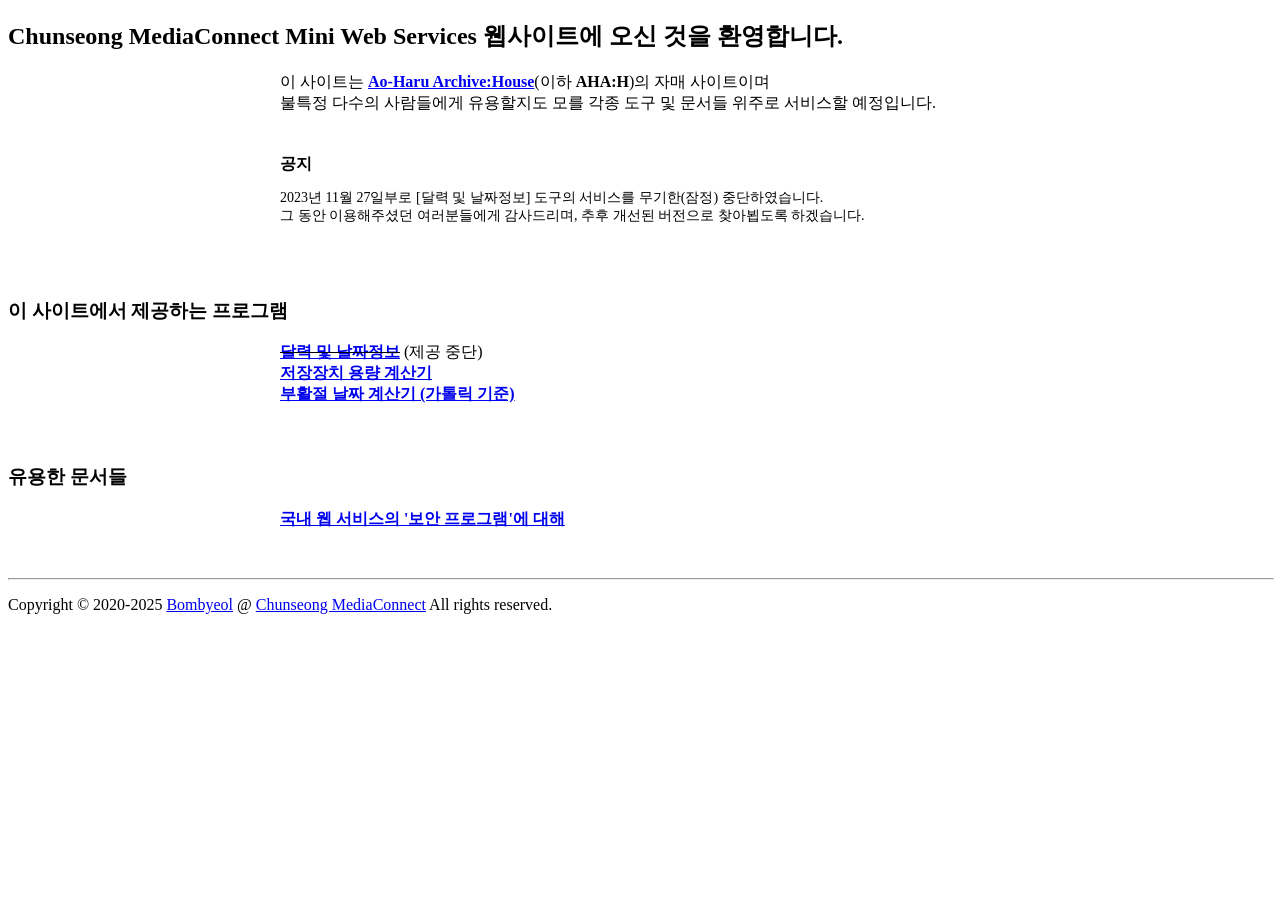
==== index.html @ 6d9555d2 "접속 주소 및 제목 일부 변경" ====
<!DOCTYPE html>
<html lang="ko">
<head>
<title>RandomSTAR Mini Web Services</title>
<meta charset="utf-8" />
<meta http-equiv="X-UA-Compatible" content="IE=edge" />
<meta name="viewport" content="width=device-width, initial-scale=1.0" />
<meta property="og:title" content="Chunseong MediaConnect Mini Web Tools" />
<meta property="og:type" content="website" />
<meta property="og:url" content="https://tools.mygo.sh" />
<meta property="og:image" content="/android-chrome-192x192.png" />
<meta name="twitter:card" content="summary" />
<meta name="twitter:url" content="https://tools.mygo.sh" />
<meta name="twitter:title" content="Chunseong MediaConnect Mini Web Tools" />
<meta name="twitter:description" content="An set of simple web tools for everyone" />
<meta name="twitter:image" content="/android-chrome-192x192.png" />
<meta name="twitter:site" content="@deepsky182_haru" />
<meta name="twitter:creator" content="@deepsky182_haru" />
<meta name="naver-site-verification" content="95e87361adbc52198c048c6495d3590cff24bccf" />
<link rel="stylesheet" href="css/common.css" />
<link rel="stylesheet" href="https://use.fontawesome.com/releases/v5.10.2/css/all.css" integrity="sha384-rtJEYb85SiYWgfpCr0jn174XgJTn4rptSOQsMroFBPQSGLdOC5IbubP6lJ35qoM9" crossorigin="anonymous" />
<link rel="stylesheet" type="text/css" href="https://fonts.googleapis.com/icon?family=Material+Icons" />
<link rel="apple-touch-icon" sizes="180x180" href="/apple-touch-icon.png" />
<link rel="icon" type="image/png" sizes="32x32" href="/favicon-32x32.png" />
<link rel="icon" type="image/png" sizes="16x16" href="/favicon-16x16.png" />
<link rel="manifest" href="/site.webmanifest" />
</head>
<body>
<div id="a_main">
 <h2>Chunseong MediaConnect Mini Web Services 웹사이트에 오신 것을 환영합니다.</h2>

 <div style="padding-bottom: 2.5em; margin: auto; width: 720px; max-width: 96%;">
  이 사이트는 <a href="https://senarin.kr/"><b>Ao-Haru Archive:House</b></a>(이하 <b>AHA:H</b>)의 자매 사이트이며<br />
  불특정 다수의 사람들에게 유용할지도 모를 각종 도구 및 문서들 위주로 서비스할 예정입니다.
 </div>

 <div style="padding-bottom: 2.5em; margin: auto; width: 720px; max-width: 96%;">
  <b>공지</b><br />
  <p style="font-size: 0.875em;">2023년 11월 27일부로 [달력 및 날짜정보] 도구의 서비스를 무기한(잠정) 중단하였습니다.<br />
  그 동안 이용해주셨던 여러분들에게 감사드리며, 추후 개선된 버전으로 찾아뵙도록 하겠습니다.</p>
 </div>

 <h3>이 사이트에서 제공하는 프로그램</h3>
 <div style="padding-bottom: 2.5em; margin: auto; width: 720px; max-width: 96%;">
  <del><b><a href="#none">달력 및 날짜정보</a></b></del> (제공 중단)<br />
  <b><a href="/calc-bytes/">저장장치 용량 계산기</a></b><br />
  <b><a href="/calc-easter/">부활절 날짜 계산기 (가톨릭 기준)</a></b>
 </div>

 <h3>유용한 문서들</h3>
 <div style="padding-bottom: 2.5em; margin: auto; width: 720px; max-width: 96%;">
  <b><a href="/docs/treating-korean-web-security-hoaxes.html">국내 웹 서비스의 '보안 프로그램'에 대해</a></b>
 </div>
</div>
</div>
<hr style="width: 100%;" />
 <p id="copyright">Copyright &copy; 2020-2025 <a href="https://bombyeol.me">Bombyeol</a> @ <a href="https://senarin.kr">Chunseong MediaConnect</a> All rights reserved.</p>
</body>
</html>
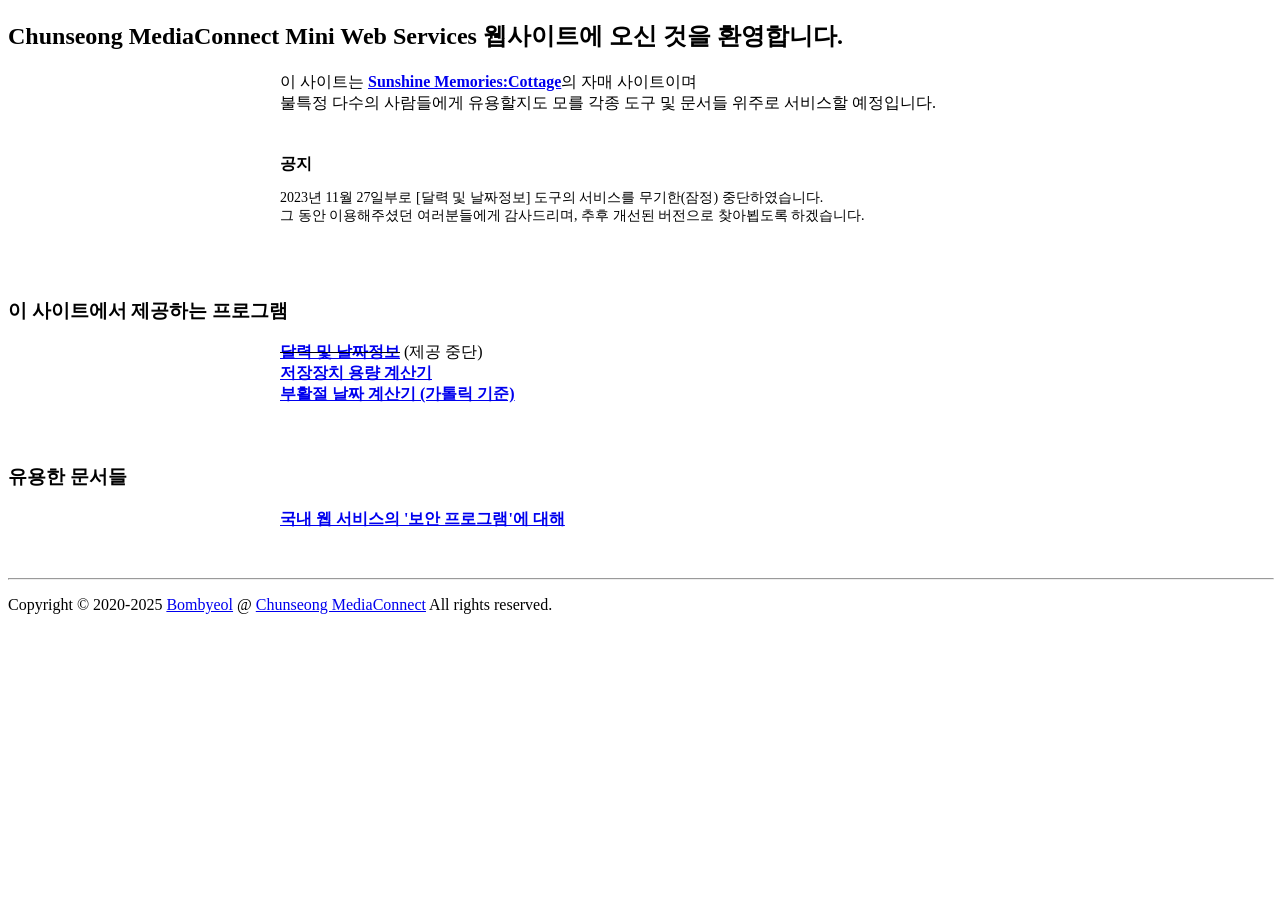
==== commit ed2522eb: "일부 수정" ====
--- a/index.html
+++ b/index.html
@@ -28,9 +28,8 @@
 <body>
 <div id="a_main">
  <h2>Chunseong MediaConnect Mini Web Services 웹사이트에 오신 것을 환영합니다.</h2>
-
  <div style="padding-bottom: 2.5em; margin: auto; width: 720px; max-width: 96%;">
-  이 사이트는 <a href="https://senarin.kr/"><b>Ao-Haru Archive:House</b></a>(이하 <b>AHA:H</b>)의 자매 사이트이며<br />
+  이 사이트는 <a href="https://senarin.kr/"><b>Sunshine Memories:Cottage</b></a>의 자매 사이트이며<br />
   불특정 다수의 사람들에게 유용할지도 모를 각종 도구 및 문서들 위주로 서비스할 예정입니다.
  </div>
 
